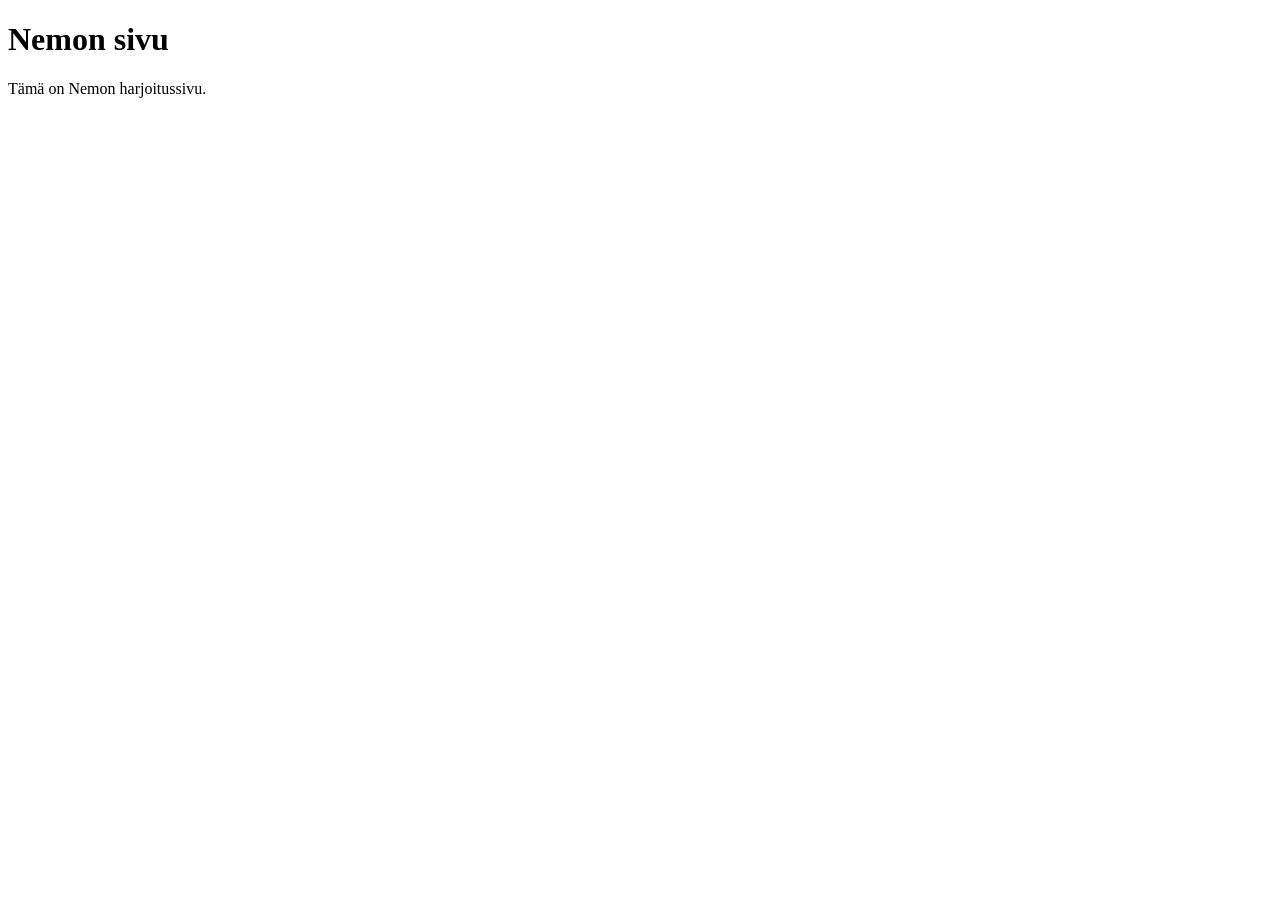
==== WS01_HTML/Tuntiharjoitus/index.html @ 1a628769 "Add initial README files and HTML structure for various workshops" ====
<!doctype html>
<html lang="fi">
  <head>
    <meta charset="UTF-8" />
    <meta name="viewport" content="width=device-width, initial-scale=1.0" />
    <title>Nemon sivu</title>
  </head>
  <body>
    <h1>Nemon sivu</h1>
    <p>Tämä on Nemon harjoitussivu.</p>
  </body>
</html>
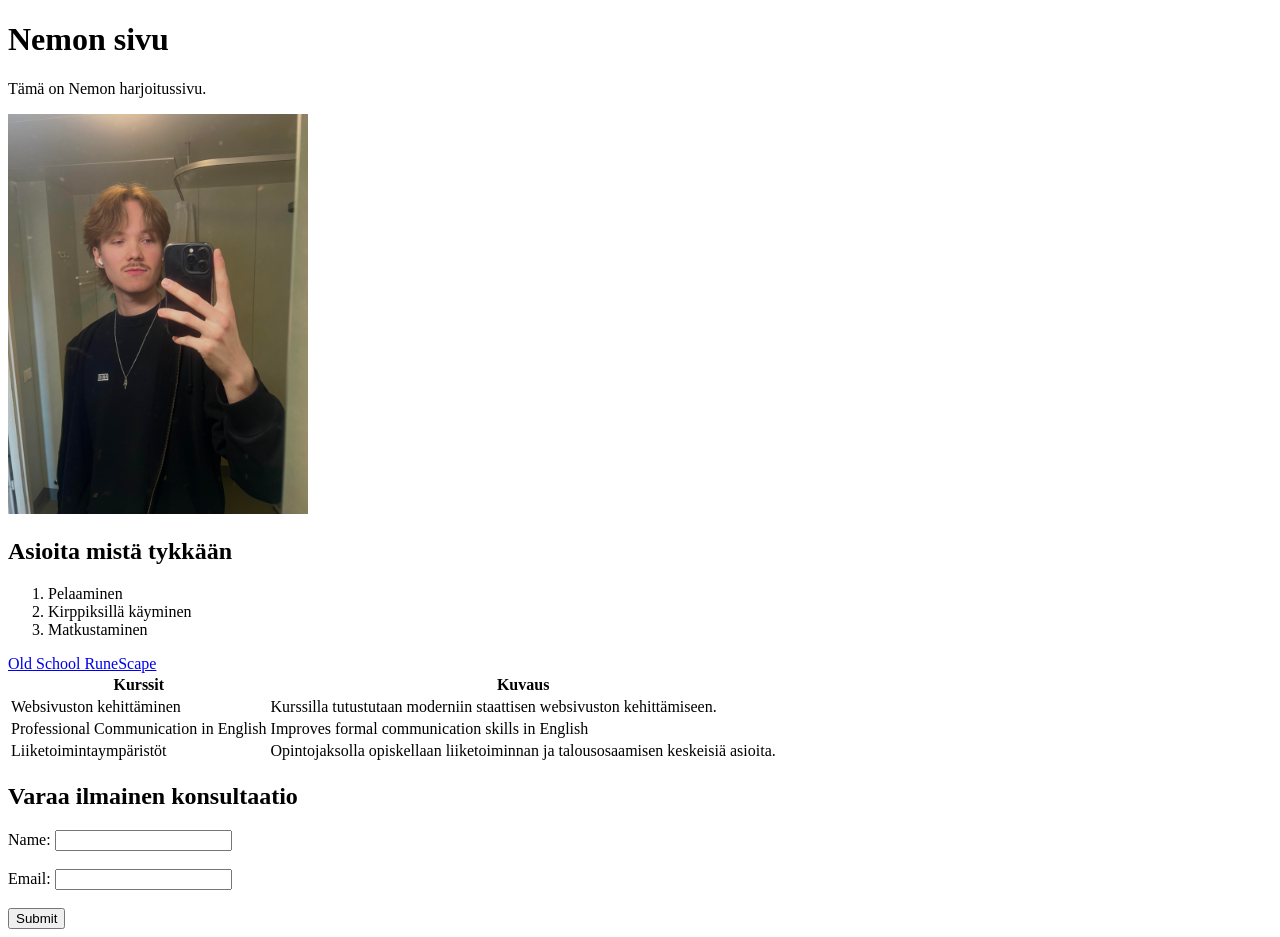
==== commit 7bb92ef2: "Refactor code structure for improved readability and maintainability" ====
--- a/WS01_HTML/Tuntiharjoitus/index.html
+++ b/WS01_HTML/Tuntiharjoitus/index.html
@@ -1,12 +1,52 @@
 <!doctype html>
 <html lang="fi">
+
   <head>
     <meta charset="UTF-8" />
     <meta name="viewport" content="width=device-width, initial-scale=1.0" />
     <title>Nemon sivu</title>
   </head>
+
   <body>
     <h1>Nemon sivu</h1>
     <p>Tämä on Nemon harjoitussivu.</p>
+    <img src="./images/unnamed.jpg" alt="kuvalinkki on rikki" width="300" height="400">
+    <h2>Asioita mistä tykkään</h2>
+    <ol>
+        <li>Pelaaminen</li>
+        <li>Kirppiksillä käyminen</li>
+        <li>Matkustaminen</li>
+    </ol>
+    <a href="https://oldschool.runescape.com/">Old School RuneScape</a>
+
+<table>
+    <tr>
+        <th>Kurssit</th>
+        <th>Kuvaus</th>
+    </tr>
+    <tr>
+        <td>Websivuston kehittäminen</td>
+        <td>Kurssilla tutustutaan moderniin staattisen websivuston kehittämiseen.</td>
+    </tr>
+    <tr>
+        <td>Professional Communication in English</td>
+        <td>Improves formal communication skills in English</td>
+    </tr>
+    <tr>
+        <td>Liiketoimintaympäristöt</td>
+        <td>Opintojaksolla opiskellaan liiketoiminnan ja talousosaamisen keskeisiä asioita.</td>
+    </tr>
+</table>
+
+<h2>Varaa ilmainen konsultaatio </h2>
+  
+    <form>
+    <label for="name">Name:</label>
+    <input type="text" id="name" name="name"><br><br>
+    <label for="email">Email:</label>
+    <input type="email" id="email" name="email"><br><br>
+    <input type="submit" value="Submit">
+    </form>
+
   </body>
 </html>
